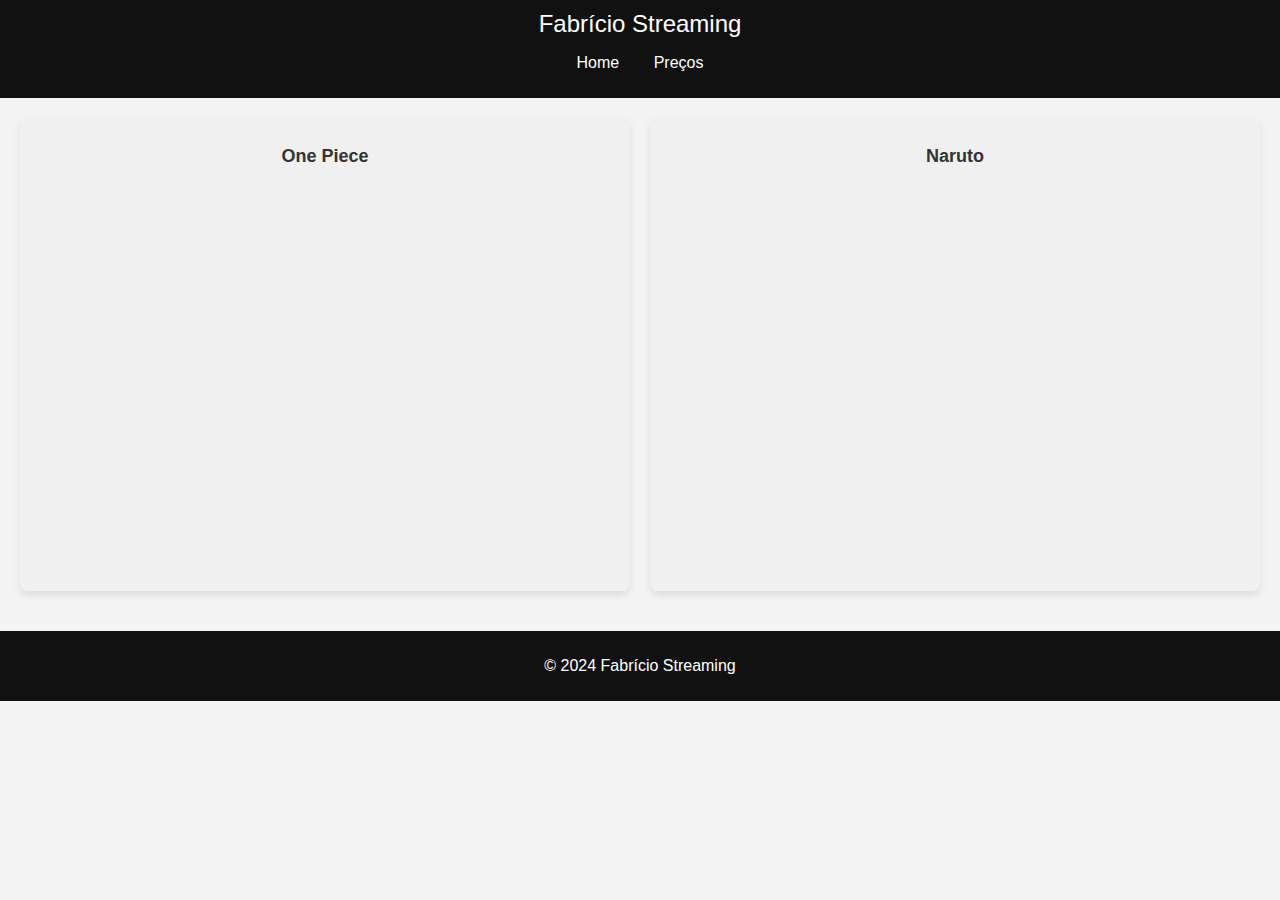
==== animes.html @ 374a66e0 "Compensação" ====
<!DOCTYPE html>
<html lang="pt-BR">
<head>
    <meta charset="UTF-8">
    <meta name="viewport" content="width=device-width, initial-scale=1.0">
    <title>Fabrício Streaming</title>
    <link rel="stylesheet" href="styles.css">
    <style>
        .video-container {
            display: grid;
            grid-template-columns: repeat(auto-fit, minmax(300px, 1fr));
            gap: 20px;
            padding: 20px;
        }

        .video-item {
            background-color: #f0f0f0;
            padding: 10px;
            border-radius: 8px;
            text-align: center;
            box-shadow: 0 4px 8px rgba(0, 0, 0, 0.1);
        }

        .video-item h3 {
            margin-bottom: 10px;
            font-size: 18px;
            color: #333;
        }

        .video-item iframe {
            width: 100%;
            height: 200px;
            border-radius: 8px;
        }

        @media (min-width: 768px) {
            .video-item iframe {
                height: 300px;
            }
        }

        @media (min-width: 1024px) {
            .video-item iframe {
                height: 400px;
            }
        }
    </style>
</head>
<body>
    <header>
        <div class="logo">Fabrício Streaming</div>
        <nav>
            <ul>
                <li><a href="index.html">Home</a></li>
                <li><a href="precos.html">Preços</a></li>
            </ul>
        </nav>
    </header>

    <main>
        <section class="filmes">
            <div class="video-container">
                <div class="video-item">
                    <h3>One Piece</h3>
                    <iframe class="video" src="https://www.youtube.com/embed/E3TJHr6WHaw?si=hSRWhP81aAK98cAg" frameborder="0" allow="accelerometer; autoplay; clipboard-write; encrypted-media; gyroscope; picture-in-picture" allowfullscreen></iframe>
                </div>
                <div class="video-item">
                    <h3>Naruto</h3>
                    <iframe class="video" src="https://www.youtube.com/embed/ZtqkOgVOqdw?si=84Myc1TKIQKGgBfx" frameborder="0" allow="accelerometer; autoplay; clipboard-write; encrypted-media; gyroscope; picture-in-picture" allowfullscreen></iframe>
                </div>
            </div>
        </section>
    </main>

    <footer>
        <p>&copy; 2024 Fabrício Streaming</p>
    </footer>

    <script>
        document.querySelectorAll('.video').forEach(video => {
            video.addEventListener('click', () => {
                if (video.requestFullscreen) {
                    video.requestFullscreen();
                } else if (video.mozRequestFullScreen) {
                    video.mozRequestFullScreen();
                } else if (video.webkitRequestFullscreen) {
                    video.webkitRequestFullscreen();
                } else if (video.msRequestFullscreen) {
                    video.msRequestFullscreen();
                }
            });
        });
    </script>
</body>
</html>
---- styles.css ----
body {
    font-family: Arial, sans-serif;
    margin: 0;
    padding: 0;
    background-color: #f4f4f4;
}

header {
    background-color: #111111;
    color: #ffffff;
    padding: 10px 0;
}

header .logo {
    text-align: center;
    font-size: 24px;
}

header nav ul {
    list-style-type: none;
    text-align: center;
    padding: 0;
}

header nav ul li {
    display: inline;
    margin: 0 15px;
}

header nav ul li a {
    color: #fff;
    text-decoration: none;
}

.destaques h2, .catalogo h2, .precos h2, .comentarios h2 {
    text-align: center;
    margin-top: 20px;
}

.grid {
    display: grid;
    grid-template-columns: repeat(auto-fill, minmax(300px, 1fr));
    gap: 15px;
    padding: 20px;
}

.item {
    background-color: #fff;
    padding: 15px;
    border-radius: 5px;
    box-shadow: 0 0 10px rgba(0, 0, 0, 0.1);
    text-align: center;
}

.item h3 {
    margin: 15px 0 10px 0;
}

.planos {
    display: flex;
    justify-content: space-around;
    padding: 20px;
}

.plano {
    background-color: #fff;
    padding: 20px;
    border-radius: 5px;
    box-shadow: 0 0 10px rgba(0, 0, 0, 0.1);
    text-align: center;
    width: 30%;
}

footer {
    background-color: #111111;
    color: #fff;
    text-align: center;
    padding: 10px 0;
    margin-top: 20px;
}
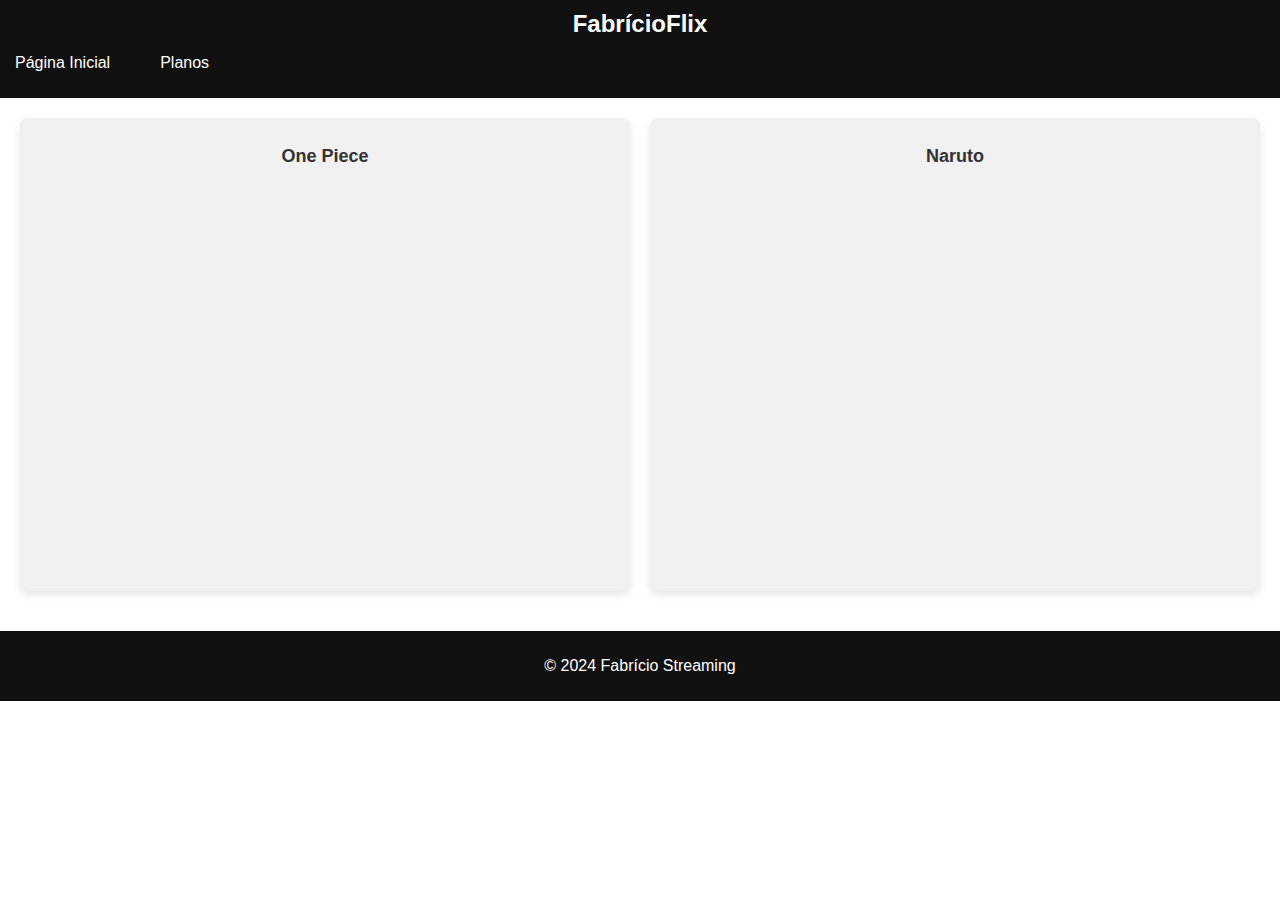
==== commit 54ff7eb0: "FabrícioFlix" ====
--- a/animes.html
+++ b/animes.html
@@ -3,7 +3,7 @@
 <head>
     <meta charset="UTF-8">
     <meta name="viewport" content="width=device-width, initial-scale=1.0">
-    <title>Fabrício Streaming</title>
+    <title>FabrícioFlix</title>
     <link rel="stylesheet" href="styles.css">
     <style>
         .video-container {
@@ -48,11 +48,11 @@
 </head>
 <body>
     <header>
-        <div class="logo">Fabrício Streaming</div>
+        <div class="logo">FabrícioFlix</div>
         <nav>
             <ul>
-                <li><a href="index.html">Home</a></li>
-                <li><a href="precos.html">Preços</a></li>
+                <li><a href="index.html">Página Inicial</a></li>
+                <li><a href="precos.html">Planos</a></li>
             </ul>
         </nav>
     </header>
--- a/styles.css
+++ b/styles.css
@@ -2,7 +2,42 @@
     font-family: Arial, sans-serif;
     margin: 0;
     padding: 0;
-    background-color: #f4f4f4;
+    }
+.logo {
+    font-size: 24px;
+    font-weight: bold;
+}
+header {
+    background-color: #333;
+    color: white;
+    padding: 10px;
+}
+nav ul {
+    list-style: none;
+    padding: 0;
+    display: flex;
+    gap: 20px;
+}
+nav ul li a {
+    color: white;
+    text-decoration: none;
+}
+.grid {
+    display: grid;
+    grid-template-columns: repeat(2, 1fr);
+    gap: 20px;
+    padding: 20px;
+}
+
+.item img {
+    width: 250px;
+    height: auto;
+    display: block;
+    margin: 0 auto;
+}
+
+.grid {
+    grid-template-columns: 1fr;
 }
 
 header {
